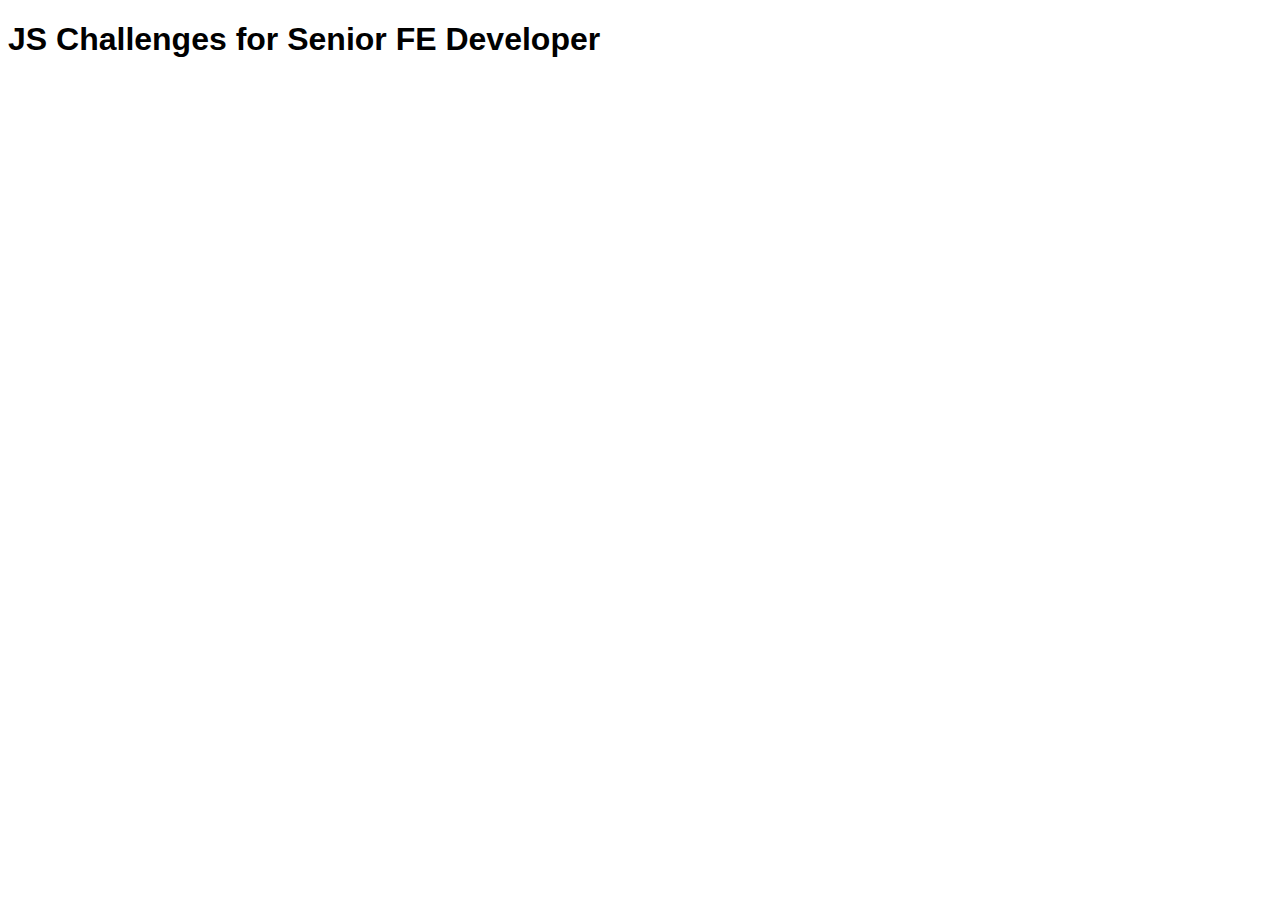
==== index.html @ 03f37368 "set up a default landing page to navigate through projects" ====
<!DOCTYPE html>
<html lang="en">
<head>
  <meta charset="UTF-8">
  <meta name="viewport" content="width=device-width, initial-scale=1.0">
  <title>JS Challenges for Senior FE Developer</title>
  <link rel="stylesheet" href="style.css">
</head>
<body>
  <h1>JS Challenges for Senior FE Developer</h1>
  <ul></ul>
</body>
</html>
---- style.css ----
body {
  font-family: BlinkMacSystemFont,-apple-system,Segoe UI,Roboto,Helvetica,Arial,sans-serif;
}
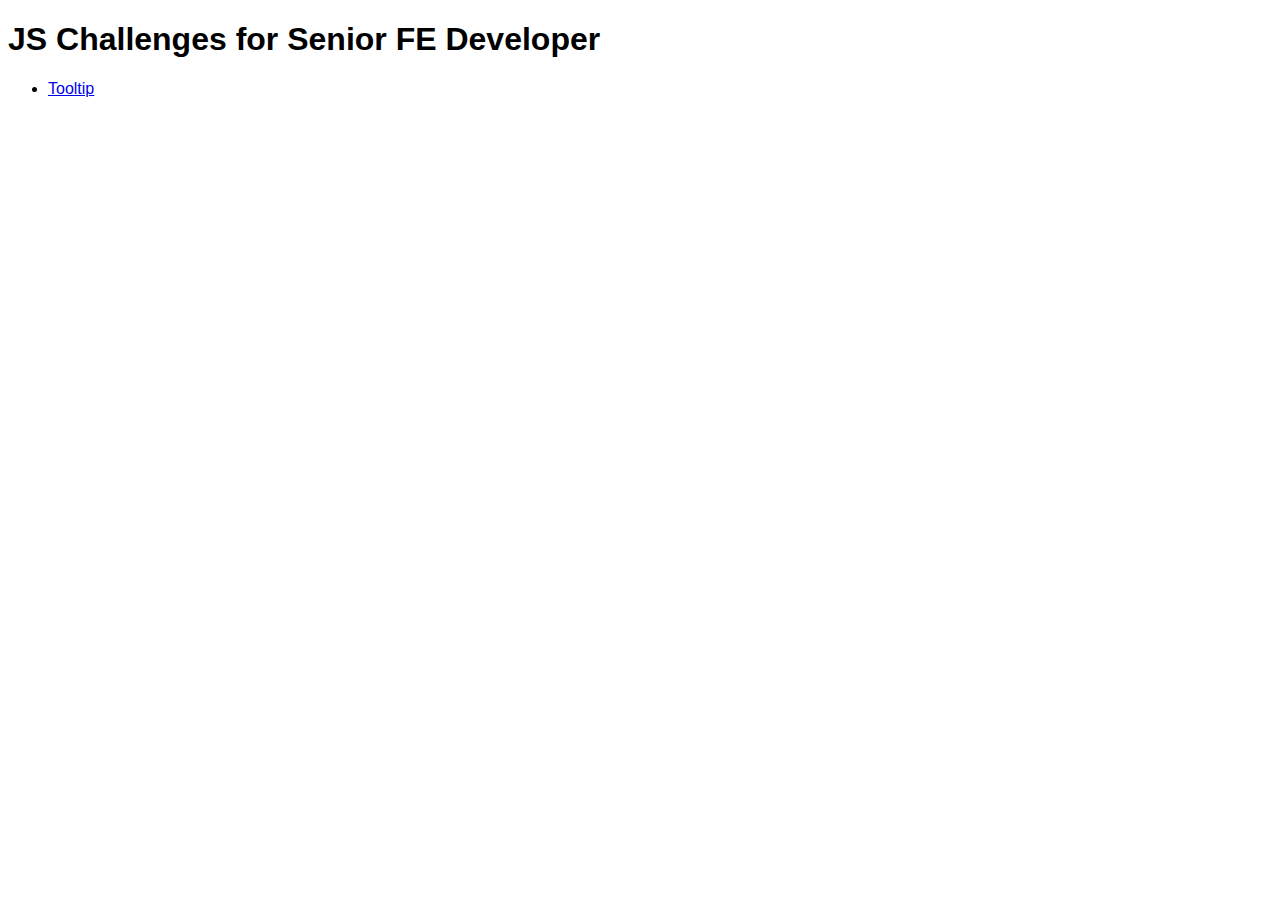
==== commit 6d8df1a4: "tooltip: initial commit" ====
--- a/index.html
+++ b/index.html
@@ -4,10 +4,12 @@
   <meta charset="UTF-8">
   <meta name="viewport" content="width=device-width, initial-scale=1.0">
   <title>JS Challenges for Senior FE Developer</title>
-  <link rel="stylesheet" href="style.css">
+  <link rel="stylesheet" href="./style.css" />
 </head>
 <body>
   <h1>JS Challenges for Senior FE Developer</h1>
-  <ul></ul>
+  <ul>
+    <li><a href="./tooltip" target="_blank">Tooltip</a></li>
+  </ul>
 </body>
 </html>